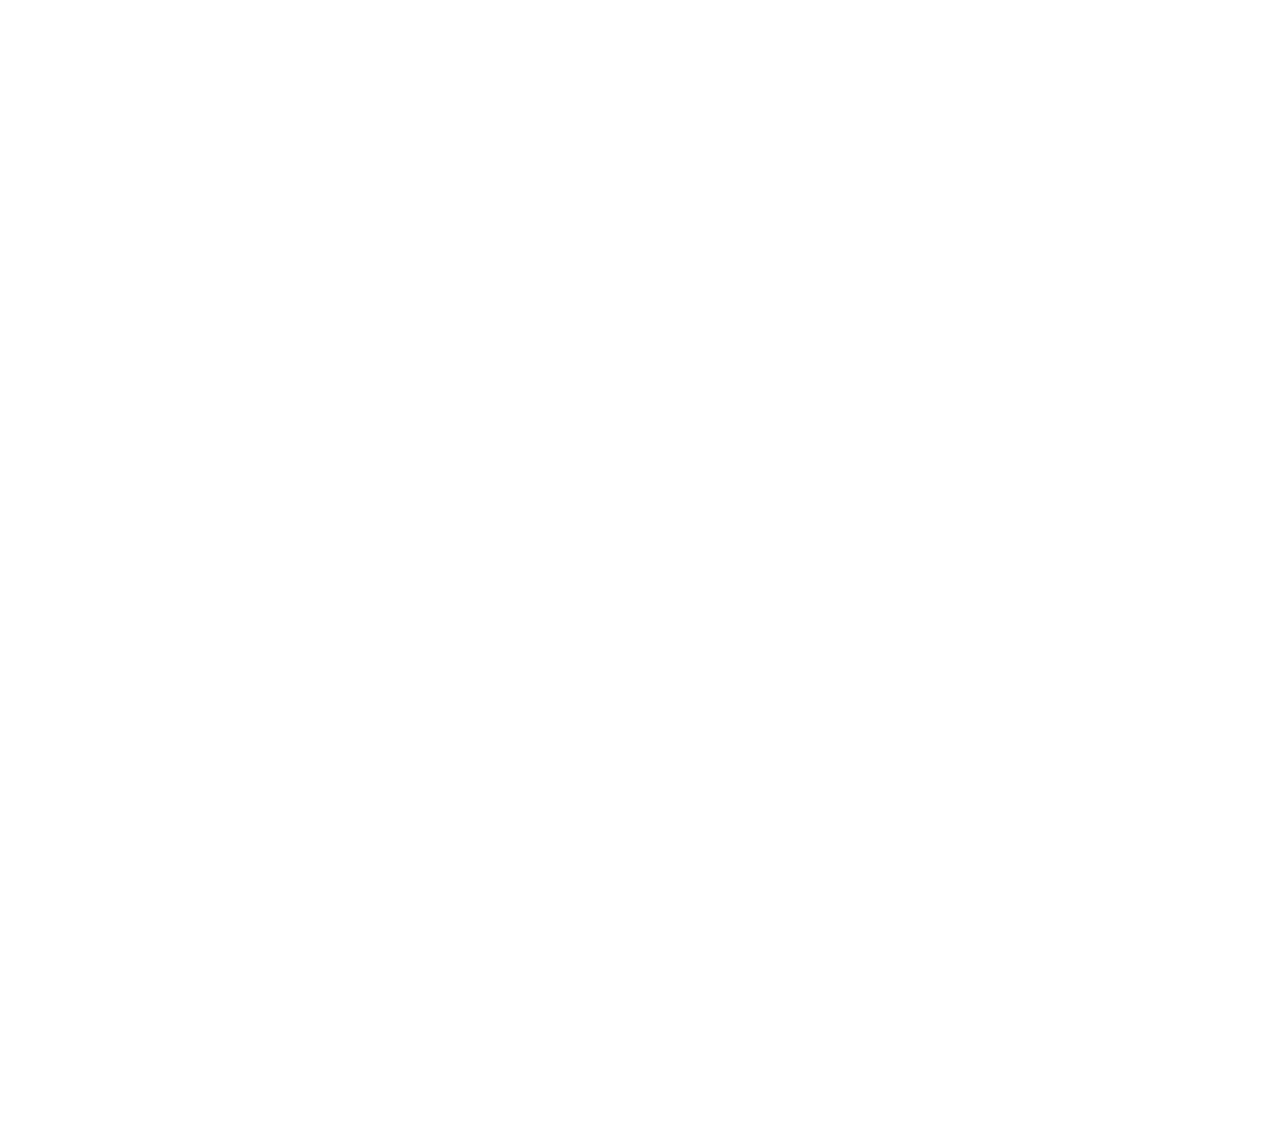
==== index.html @ 32864a7a "major update redid the entire website, with a better theming system and new look" ====
<!DOCTYPE html>
<html lang="en">
  <head>
    <meta charset="UTF-8">
    <meta name="viewport" content="width=device-width, initial-scale=1.0">
    <title>Fwip</title>
    <link rel="stylesheet" href="./style.css">
    <link rel="icon" href="./assets/icon.png" type="image/x-icon">

    <link rel="preconnect" href="https://fonts.googleapis.com">
    <link rel="preconnect" href="https://fonts.gstatic.com" crossorigin>
    <link href="https://fonts.googleapis.com/css2?family=Bricolage+Grotesque:opsz,wght@12..96,200..800&family=DM+Sans:ital,opsz,wght@0,9..40,100..1000;1,9..40,100..1000&display=swap" rel="stylesheet">
    <link rel="stylesheet" href="https://fonts.googleapis.com/css2?family=Material+Symbols+Rounded:opsz,wght,FILL,GRAD@20..48,100..700,0..1,-50..200" />
  </head>
  <body>
        <div class="top">
          <div class="header-nav-top">
            <div class="nav-top-all">
              <div class="nav-top overlay">
                <span class="material-symbols-rounded">left_panel_open</span>
              </div>
              <div class="nav-top overlay">
                <span class="material-symbols-rounded">refresh</span>
                <span class="material-symbols-rounded">search</span>
              </div>
            </div>
            <div class="header-top-info">
              <h1>Home</h1> 
              <p>All Feeds</p>
            </div>
          </div>
          <div class="filters">
            <div class="filter overlay"><p>Google</p></div>
            <div class="filter overlay"><p>Apple</p></div>
          </div>
        </div>

        <div class="feed">
          <p class="feed-name">All Posts</p>
          <div class="post overlay">
            <div class="source">
              <img src="./assets/post-source-temp.png" alt="Source Icon">
              <p class="source-name">The Verge</p>
            </div>
            <img class="post-image" src="./assets/post-img-temp.png" alt="Post Image">
            <h2 class="title">Google’s new gradient icon design is coming to more apps</h2>
            <p class="description">In late 2025, Google started rolling out new icons with a gradient design. Now it seems the new look is coming to the rest of Google’s apps. 9to5Google got its hands on images of the new icons that ditch the uniform circle design that tries to cram in every color of the Google logo.</p>
            <div class="author-time">
              <p class="author">Hayden Field</p>
              <p class="time">12H</p>
            </div>
          </div>
        </div>
  </body>
  <script src="./script.js"></script>
</html>
---- style.css ----
:root {
  /* 1. Inputs */
  --base-h: 10;
  --saturation: 100%;      /* "Greyness": 0% is grey, 100% is vivid */
  --lightness-offset: -0.8; /* -1 (Black box) to 1 (White box) */

  /* 2. Overlay Math */
  /* This scales the base 50% lightness based on the offset */
  --multiplier: calc(1 - abs(var(--lightness-offset)));
  --added-light: calc(max(0, var(--lightness-offset)) * 100%);
  --final-l: calc((50% * var(--multiplier)) + var(--added-light));

  /* 3. Background Gradient */
  --bg-top: hsl(var(--base-h), var(--saturation), var(--final-l));
  --bg-bottom: hsl(calc(var(--base-h) + 4), var(--saturation), var(--final-l));
  
  /* 4. Text Colors (updated by script) */
  --text-color-100: hsl(0, 0%, 100%);
  --text-color-65: hsla(0, 0%, 100%, 0.65);
  --text-color-50: hsla(0, 0%, 100%, 0.5);
}

body {
  background: linear-gradient(to bottom, var(--bg-top), var(--bg-bottom));
  color: var(--text-color-100);
  margin: 16px;
  display: flex;
  flex-direction: column;
  font-family: 'DM Sans', system-ui, sans-serif;
  min-height: 100vh;
  gap: 32px;
}

.material-symbols-rounded {
    font-size: 20px !important;
}

.overlay {
  position: relative;
}

.overlay::before {
  content: '';
  position: absolute;
  top: 0;
  left: 0;
  width: 100%;
  height: 100%;
  background: var(--text-color-100);
  mix-blend-mode: overlay;
  z-index: -1;
}

.top {
    display: flex;
    flex-direction: column;
    gap: 12px;
}

.header-nav-top {
    display: flex;
    flex-direction: column;
    gap: 24px;
}

.nav-top-all {
    display: flex;
    justify-content: space-between;
}

.nav-top {
    display: flex;
    padding: 12px;
    border-radius: 9999px;
    overflow: hidden;
    gap: 20px;
}

h1 {
    font-family: 'bricolage grotesque', system-ui, sans-serif;
    font-weight: 900;
    font-size: 40px;
    margin: 0;
}

h2 {
    font-family: 'bricolage grotesque', system-ui, sans-serif;
    font-weight: 900;
    font-size: 20px;
    margin: 0;
}

p {
    margin: 0;
    color: var(--text-color-50);
    mix-blend-mode: plus-lighter;
    font-size: 14px;
}

.header-top-info {
    display: flex;
    flex-direction: column;
}

.filters {
    display: flex;
    gap: 6px;
}

.filter {
    padding: 4px 10px;
    border-radius: 70px;
    overflow: hidden;
    color: var(--text-color-65);
}

.feed {
    display: flex;
    flex-direction: column;
    gap: 6px;
}

.feed-name {
    text-transform: uppercase;
    font-weight: 500;
}

.post {
    display: flex;
    flex-direction: column;
    gap: 16px;
    padding: 16px;
    border-radius: 16px;
    overflow: hidden;
}

.source {
    display: flex;
    align-items: center;
    gap: 12px;
    color: var(--text-color-65);
    font-weight: 500;
}

.post .source img {
    border-radius: 50%;
    width: 16px;
}

.post-image {
    width: 100%;
    border-radius: 8px;
}

.description {
    display: -webkit-box;
    -webkit-box-orient: vertical;
    -webkit-line-clamp: 4;
    overflow: hidden;
}

.author-time {
    display: flex;
    justify-content: space-between;
}
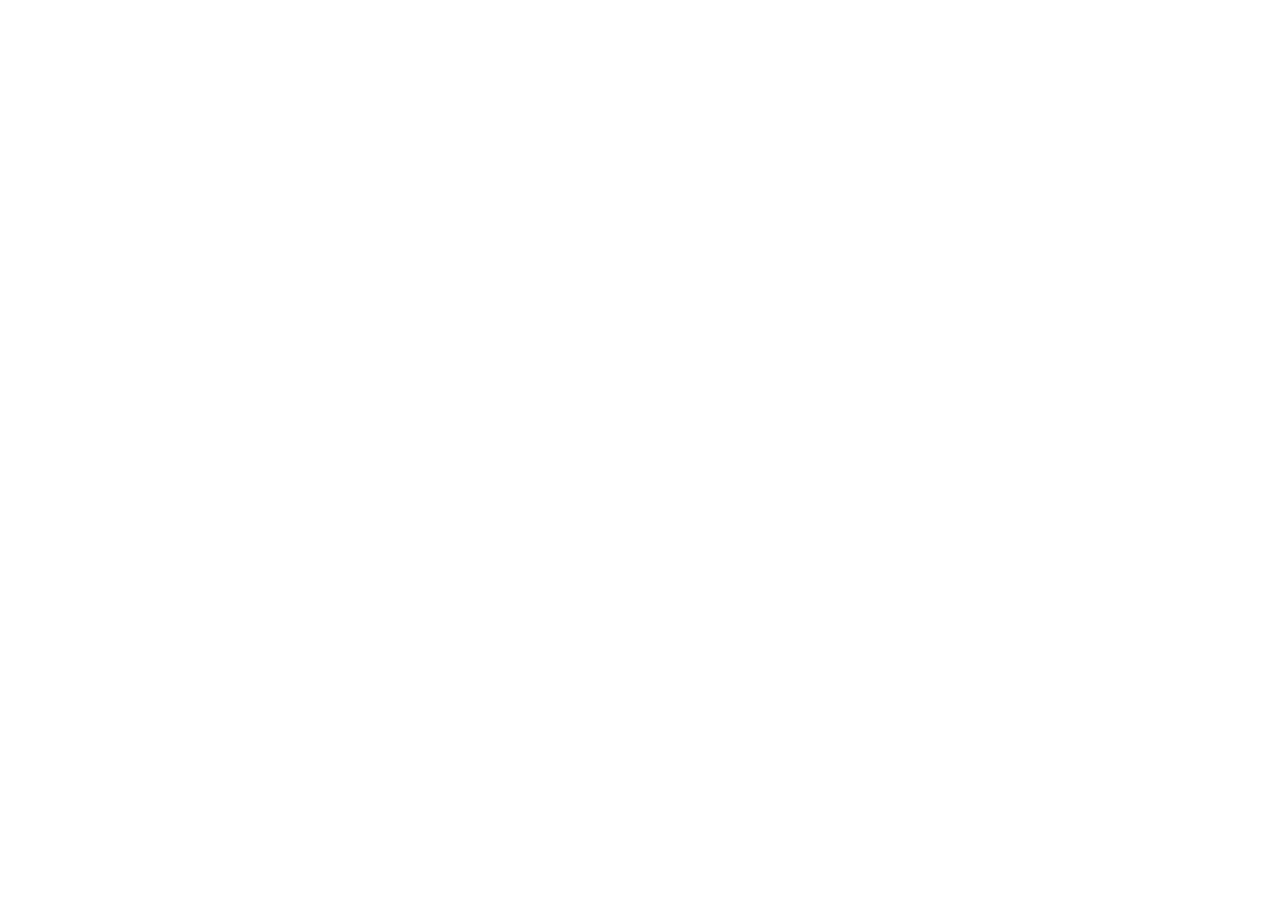
==== commit 54ad7b64: "FUNCTIONING THE APP WORKS!!" ====
--- a/index.html
+++ b/index.html
@@ -2,7 +2,7 @@
 <html lang="en">
   <head>
     <meta charset="UTF-8">
-    <meta name="viewport" content="width=device-width, initial-scale=1.0">
+    <meta name="viewport" content="width=device-width, initial-scale=1.0, maximum-scale=1.0, user-scalable=no">
     <title>Fwip</title>
     <link rel="stylesheet" href="./style.css">
     <link rel="icon" href="./assets/icon.png" type="image/x-icon">
@@ -53,4 +53,5 @@
         </div>
   </body>
   <script src="./script.js"></script>
+  <script src="./reader.js"></script>
 </html>
--- a/style.css
+++ b/style.css
@@ -20,15 +20,22 @@
   --text-color-50: hsla(0, 0%, 100%, 0.5);
 }
 
+html {
+    touch-action: manipulation;
+}
+
 body {
   background: linear-gradient(to bottom, var(--bg-top), var(--bg-bottom));
   color: var(--text-color-100);
-  margin: 16px;
+  margin: 0;
+  padding: 16px;
+  box-sizing: border-box;
   display: flex;
   flex-direction: column;
   font-family: 'DM Sans', system-ui, sans-serif;
-  min-height: 100vh;
+  min-height: 100svh;
   gap: 32px;
+  touch-action: manipulation;
 }
 
 .material-symbols-rounded {
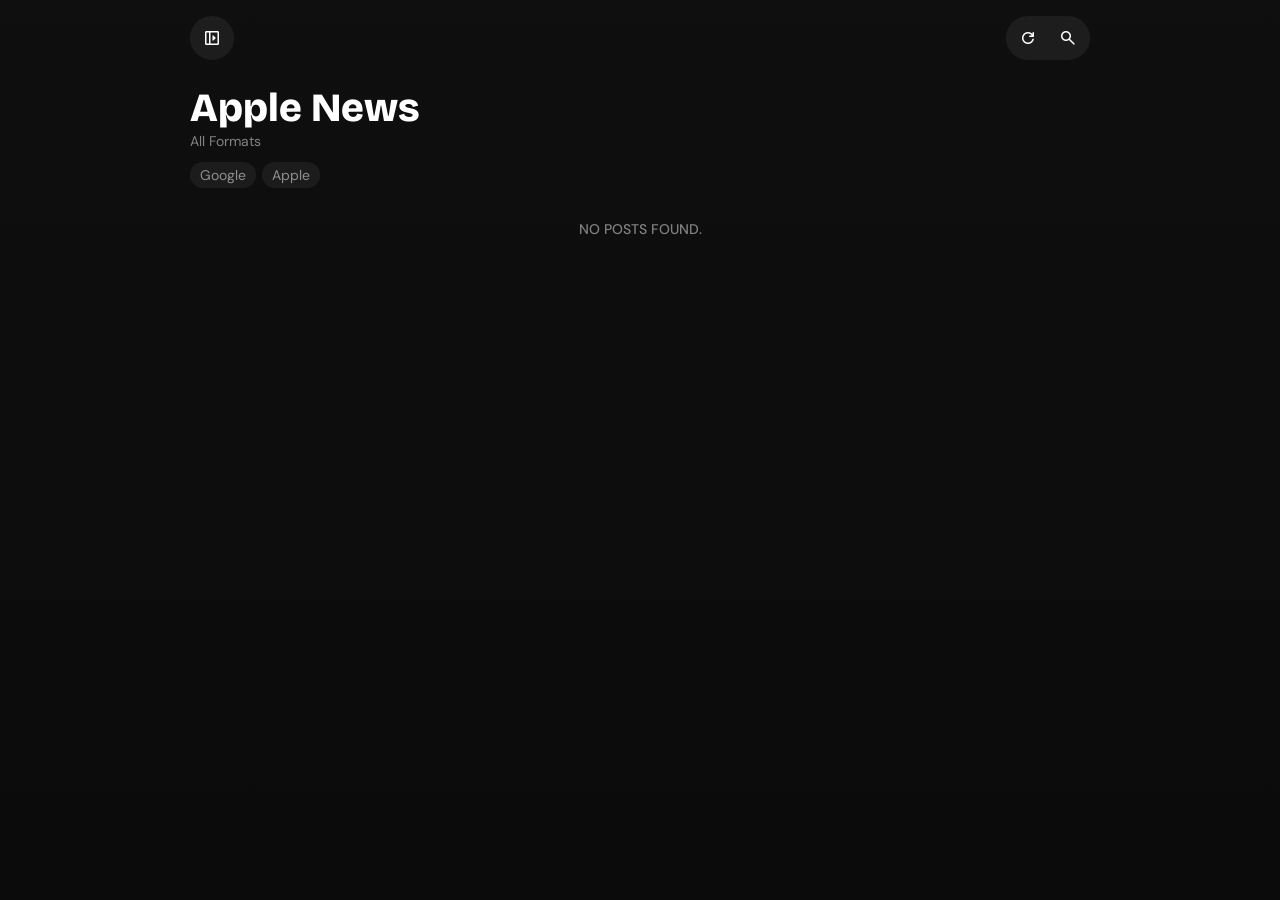
==== commit 0767e0bd: "SPACES ARE HERE" ====
--- a/index.html
+++ b/index.html
@@ -4,8 +4,10 @@
     <meta charset="UTF-8">
     <meta name="viewport" content="width=device-width, initial-scale=1.0, maximum-scale=1.0, user-scalable=no">
     <title>Fwip</title>
-    <link rel="stylesheet" href="./style.css">
+    <link rel="stylesheet" href="styles/global.css">
+    <link rel="stylesheet" href="styles/index.css">
     <link rel="icon" href="./assets/icon.png" type="image/x-icon">
+    <meta name="view-transition" content="same-origin" />
 
     <link rel="preconnect" href="https://fonts.googleapis.com">
     <link rel="preconnect" href="https://fonts.gstatic.com" crossorigin>
@@ -17,16 +19,16 @@
           <div class="header-nav-top">
             <div class="nav-top-all">
               <div class="nav-top overlay">
-                <span class="material-symbols-rounded">left_panel_open</span>
+                <span class="material-symbols-rounded" id="sidebar-btn">left_panel_open</span>
               </div>
               <div class="nav-top overlay">
-                <span class="material-symbols-rounded">refresh</span>
+                <span class="material-symbols-rounded reload">refresh</span>
                 <span class="material-symbols-rounded">search</span>
               </div>
             </div>
             <div class="header-top-info">
               <h1>Home</h1> 
-              <p>All Feeds</p>
+              <p>All Formats</p>
             </div>
           </div>
           <div class="filters">
@@ -36,22 +38,8 @@
         </div>
 
         <div class="feed">
-          <p class="feed-name">All Posts</p>
-          <div class="post overlay">
-            <div class="source">
-              <img src="./assets/post-source-temp.png" alt="Source Icon">
-              <p class="source-name">The Verge</p>
-            </div>
-            <img class="post-image" src="./assets/post-img-temp.png" alt="Post Image">
-            <h2 class="title">Google’s new gradient icon design is coming to more apps</h2>
-            <p class="description">In late 2025, Google started rolling out new icons with a gradient design. Now it seems the new look is coming to the rest of Google’s apps. 9to5Google got its hands on images of the new icons that ditch the uniform circle design that tries to cram in every color of the Google logo.</p>
-            <div class="author-time">
-              <p class="author">Hayden Field</p>
-              <p class="time">12H</p>
-            </div>
-          </div>
         </div>
   </body>
-  <script src="./script.js"></script>
-  <script src="./reader.js"></script>
+  <script src="scripts/script.js"></script>
+  <script src="scripts/reader.js"></script>
 </html>
--- a/styles/global.css
+++ b/styles/global.css
@@ -0,0 +1,128 @@
+:root {
+    /* Set dynamically by applyProfileTheme() in script.js */
+    --bg-top: transparent;
+    --bg-bottom: transparent;
+    --text-color-100: white;
+    --text-color-80: rgba(255, 255, 255, 0.8);
+    --text-color-65: rgba(255, 255, 255, 0.65);
+    --text-color-50: rgba(255, 255, 255, 0.5);
+    --text-color-5: rgba(255, 255, 255, 0.05);
+    --blend-mode: plus-lighter;
+
+    -webkit-tap-highlight-color: transparent;
+}
+
+html {
+    touch-action: manipulation;
+}
+
+body {
+    background: linear-gradient(to bottom, var(--bg-top), var(--bg-bottom));
+    color: var(--text-color-100);
+    margin: 0;
+    padding: 16px;
+    padding-top: max(16px, env(safe-area-inset-top));
+    padding-bottom: max(16px, env(safe-area-inset-bottom));
+    box-sizing: border-box;
+    display: flex;
+    flex-direction: column;
+    align-items: center;
+    font-family: 'DM Sans', system-ui, sans-serif;
+    min-height: 100svh;
+    gap: 32px;
+    touch-action: manipulation;
+}
+
+.material-symbols-rounded {
+    font-size: 20px !important;
+}
+
+.overlay {
+    position: relative;
+}
+
+.overlay::before {
+    content: '';
+    position: absolute;
+    top: 0;
+    left: 0;
+    width: 100%;
+    height: 100%;
+    background: var(--text-color-100);
+    mix-blend-mode: overlay;
+    z-index: -1;
+}
+
+.top {
+    display: flex;
+    flex-direction: column;
+    gap: 12px;
+    width: 100%;
+    max-width: 900px;
+}
+
+.header-nav-top {
+    display: flex;
+    flex-direction: column;
+    gap: 24px;
+}
+
+.nav-top-all {
+    display: flex;
+    justify-content: space-between;
+}
+
+.nav-top {
+    display: flex;
+    padding: 12px;
+    border-radius: 9999px;
+    overflow: hidden;
+    gap: 20px;
+}
+
+h1 {
+    font-family: 'bricolage grotesque', system-ui, sans-serif;
+    font-weight: 900;
+    font-size: 40px;
+    margin: 0;
+}
+
+h2 {
+    font-family: 'bricolage grotesque', system-ui, sans-serif;
+    font-weight: 900;
+    font-size: 20px;
+    margin: 0;
+}
+
+p {
+    margin: 0;
+    color: var(--text-color-50);
+    mix-blend-mode: var(--blend-mode);
+    font-size: 14px;
+}
+
+.header-top-info {
+    display: flex;
+    flex-direction: column;
+}
+
+.filters {
+    display: flex;
+    gap: 6px;
+}
+
+.filter {
+    padding: 4px 10px;
+    border-radius: 70px;
+    overflow: hidden;
+    color: var(--text-color-65);
+}
+
+hr {
+    border: none;
+    height: 1px;
+    background: var(--text-color-100);
+    opacity: 0.1;
+    width: 100%;
+    margin: 0;
+}
--- a/styles/index.css
+++ b/styles/index.css
@@ -0,0 +1,58 @@
+.feed {
+    display: flex;
+    flex-direction: column;
+    gap: 6px;
+    max-width: 900px;
+}
+
+.feed-name {
+    text-transform: uppercase;
+    font-weight: 500;
+}
+
+.post {
+    display: flex;
+    flex-direction: column;
+    gap: 16px;
+    padding: 16px;
+    border-radius: 16px;
+    overflow: hidden;
+}
+
+.source {
+    display: flex;
+    align-items: center;
+    gap: 12px;
+    color: var(--text-color-65);
+    mix-blend-mode: normal;
+    font-weight: 500;
+}
+
+.post .source img {
+    border-radius: 50%;
+    width: 16px;
+}
+
+.post-image {
+    width: 100%;
+    border-radius: 8px;
+}
+
+.description {
+    display: -webkit-box;
+    -webkit-box-orient: vertical;
+    -webkit-line-clamp: 4;
+    overflow: hidden;
+    color: var(--text-color-100) !important;
+    mix-blend-mode: normal !important;
+    opacity: 0.75;
+}
+
+.author-time {
+    display: flex;
+    justify-content: space-between;
+}
+
+.reload {
+    cursor: pointer;
+}
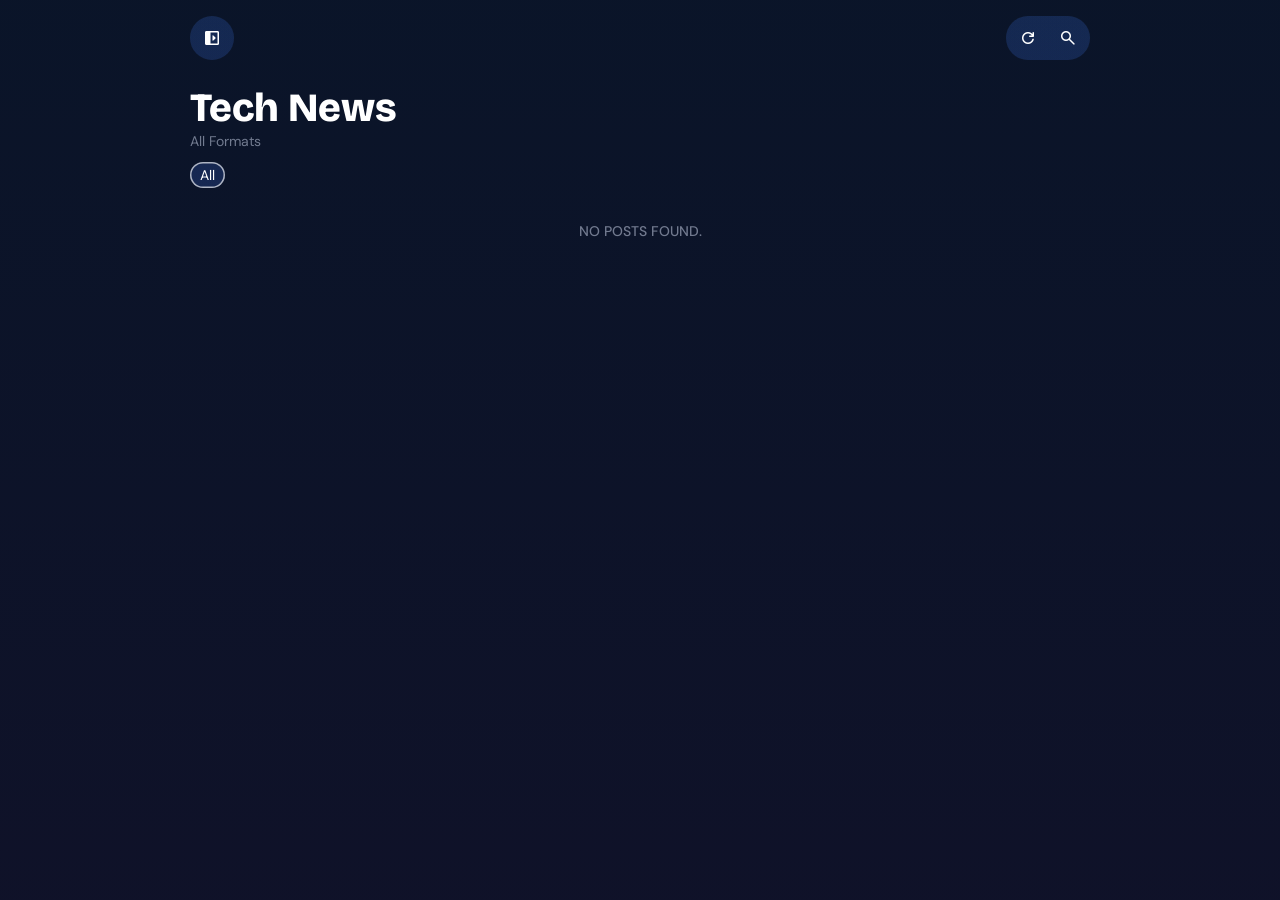
==== commit ed9a6eee: "Made filters working It works okay-ish" ====
--- a/index.html
+++ b/index.html
@@ -32,8 +32,6 @@
             </div>
           </div>
           <div class="filters">
-            <div class="filter overlay"><p>Google</p></div>
-            <div class="filter overlay"><p>Apple</p></div>
           </div>
         </div>
 
--- a/styles/global.css
+++ b/styles/global.css
@@ -17,7 +17,9 @@
 }
 
 body {
-    background: linear-gradient(to bottom, var(--bg-top), var(--bg-bottom));
+    background: linear-gradient(to bottom, var(--bg-top), var(--bg-bottom), var(--bg-top));
+    background-size: 100% 800vh;
+    background-repeat: repeat-y;
     color: var(--text-color-100);
     margin: 0;
     padding: 16px;
@@ -35,6 +37,7 @@
 
 .material-symbols-rounded {
     font-size: 20px !important;
+    font-variation-settings: 'FILL' 1;
 }
 
 .overlay {
@@ -109,13 +112,36 @@
 .filters {
     display: flex;
     gap: 6px;
+    overflow-x: auto;
+    flex-wrap: nowrap;
+    scrollbar-width: none;
+    -ms-overflow-style: none;
+    padding-bottom: 2px;
+}
+
+.filters::-webkit-scrollbar {
+    display: none;
 }
 
 .filter {
     padding: 4px 10px;
     border-radius: 70px;
     overflow: hidden;
-    color: var(--text-color-65);
+    color: var(--text-color-50);
+    cursor: pointer;
+    white-space: nowrap;
+    flex-shrink: 0;
+    transition: color 0.15s;
+}
+
+.filter.filter-active {
+    color: var(--text-color-100);
+    box-shadow: inset 0 0 0 1.5px var(--text-color-65);
+}
+
+.filter p {
+    color: inherit;
+    mix-blend-mode: normal;
 }
 
 hr {
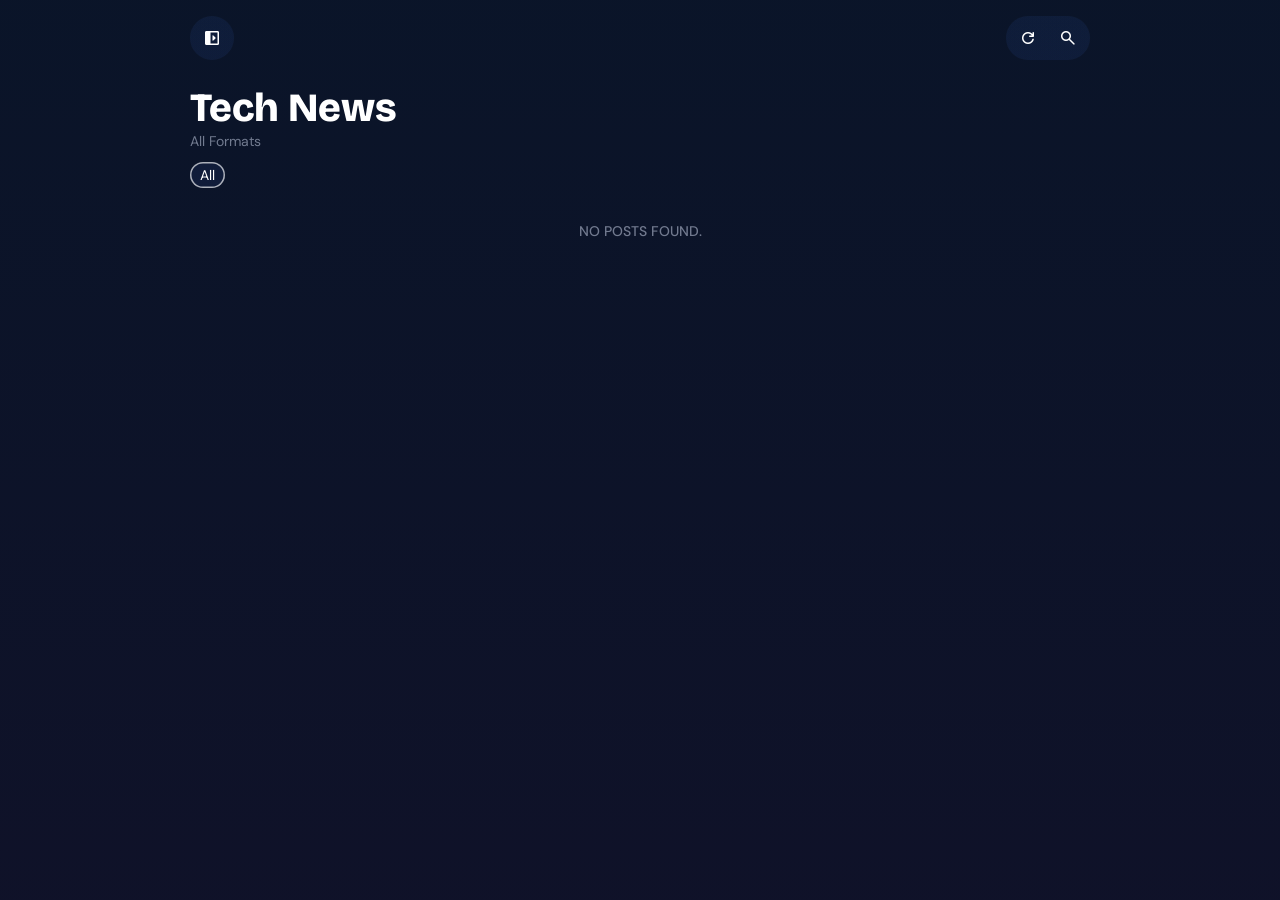
==== commit f97bb9ff: "Rebrand" ====
--- a/index.html
+++ b/index.html
@@ -3,7 +3,7 @@
   <head>
     <meta charset="UTF-8">
     <meta name="viewport" content="width=device-width, initial-scale=1.0, maximum-scale=1.0, user-scalable=no">
-    <title>Fwip</title>
+    <title>Flit</title>
     <link rel="stylesheet" href="styles/global.css">
     <link rel="stylesheet" href="styles/index.css">
     <link rel="icon" href="./assets/icon.png" type="image/x-icon">
--- a/styles/global.css
+++ b/styles/global.css
@@ -51,7 +51,7 @@
     left: 0;
     width: 100%;
     height: 100%;
-    background: var(--text-color-100);
+    background: var(--text-color-50);
     mix-blend-mode: overlay;
     z-index: -1;
 }
--- a/styles/index.css
+++ b/styles/index.css
@@ -42,6 +42,7 @@
     display: -webkit-box;
     -webkit-box-orient: vertical;
     -webkit-line-clamp: 4;
+    line-clamp: 4;
     overflow: hidden;
     color: var(--text-color-100) !important;
     mix-blend-mode: normal !important;
@@ -55,4 +56,27 @@
 
 .reload {
     cursor: pointer;
+}
+
+.post-link {
+    display: inline-flex;
+    align-self: flex-start;
+    padding: 3px 10px;
+    border-radius: 70px;
+    overflow: hidden;
+    text-decoration: none;
+    color: var(--text-color-65);
+}
+
+.tweet-body {
+    color: var(--text-color-100) !important;
+    mix-blend-mode: normal !important;
+    opacity: 0.85;
+    font-size: 15px;
+    line-height: 1.55;
+    display: -webkit-box;
+    -webkit-box-orient: vertical;
+    -webkit-line-clamp: 8;
+    line-clamp: 8;
+    overflow: hidden;
 }
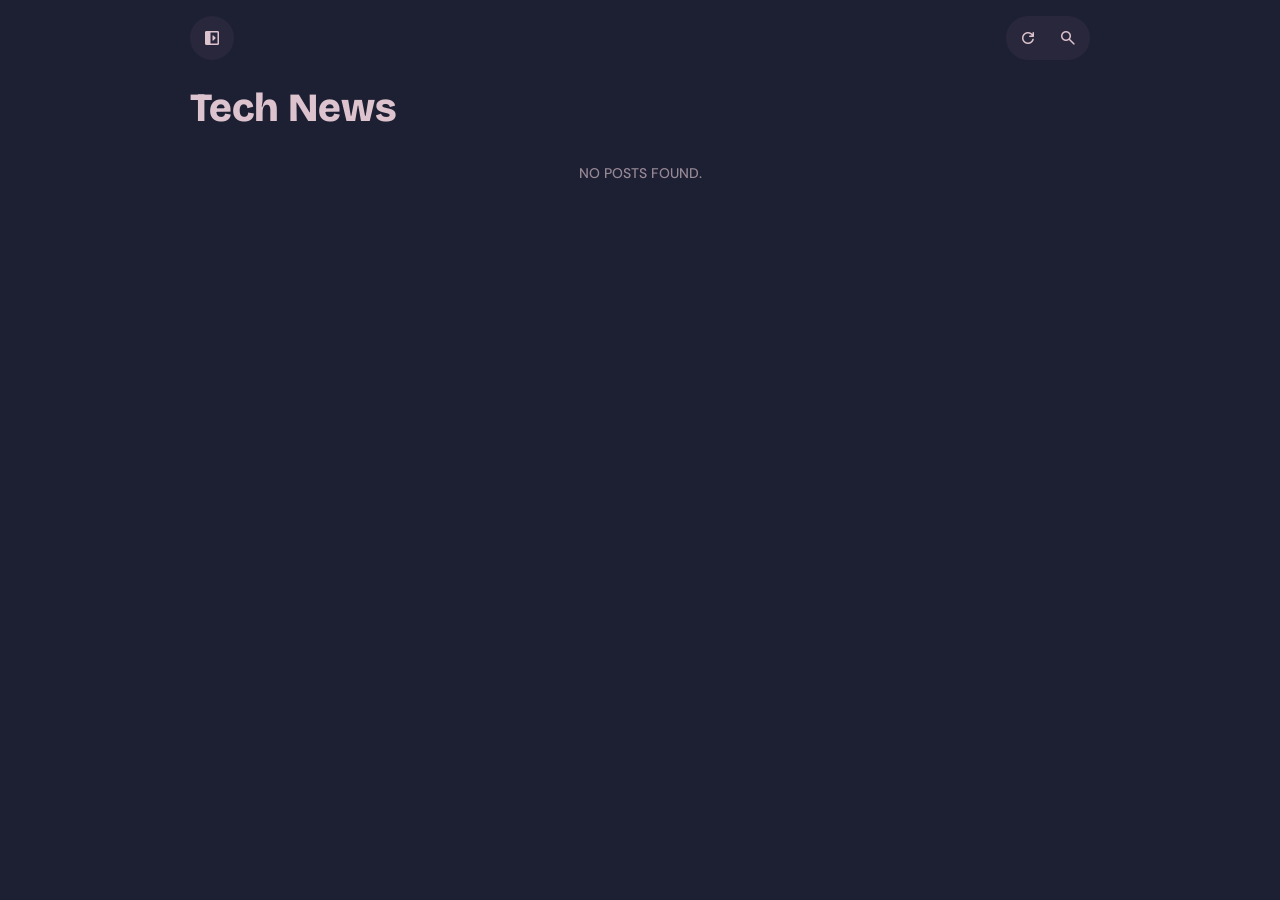
==== commit 2cba8364: "Browser view + Major fixes updated themes, removed broken stuff, added browser view" ====
--- a/index.html
+++ b/index.html
@@ -27,12 +27,11 @@
               </div>
             </div>
             <div class="header-top-info">
-              <h1>Home</h1> 
-              <p>All Formats</p>
+              <h1>Home</h1>
+              <!-- <p>All Formats</p> -->
             </div>
           </div>
-          <div class="filters">
-          </div>
+          <!-- <div class="filters"></div> -->
         </div>
 
         <div class="feed">
--- a/styles/global.css
+++ b/styles/global.css
@@ -1,13 +1,9 @@
 :root {
     /* Set dynamically by applyProfileTheme() in script.js */
-    --bg-top: transparent;
-    --bg-bottom: transparent;
-    --text-color-100: white;
-    --text-color-80: rgba(255, 255, 255, 0.8);
-    --text-color-65: rgba(255, 255, 255, 0.65);
-    --text-color-50: rgba(255, 255, 255, 0.5);
-    --text-color-5: rgba(255, 255, 255, 0.05);
-    --blend-mode: plus-lighter;
+    --theme-bg: transparent;
+    --theme-fg: white;
+    --theme-fg-64: rgba(255, 255, 255, 0.64);
+    --theme-fg-5: rgba(255, 255, 255, 0.05);
 
     -webkit-tap-highlight-color: transparent;
 }
@@ -17,10 +13,8 @@
 }
 
 body {
-    background: linear-gradient(to bottom, var(--bg-top), var(--bg-bottom), var(--bg-top));
-    background-size: 100% 800vh;
-    background-repeat: repeat-y;
-    color: var(--text-color-100);
+    background: var(--theme-bg);
+    color: var(--theme-fg);
     margin: 0;
     padding: 16px;
     padding-top: max(16px, env(safe-area-inset-top));
@@ -51,8 +45,7 @@
     left: 0;
     width: 100%;
     height: 100%;
-    background: var(--text-color-50);
-    mix-blend-mode: overlay;
+    background: var(--theme-fg-5);
     z-index: -1;
 }
 
@@ -81,6 +74,7 @@
     border-radius: 9999px;
     overflow: hidden;
     gap: 20px;
+    cursor: pointer;
 }
 
 h1 {
@@ -99,8 +93,7 @@
 
 p {
     margin: 0;
-    color: var(--text-color-50);
-    mix-blend-mode: var(--blend-mode);
+    color: var(--theme-fg-64);
     font-size: 14px;
 }
 
@@ -109,45 +102,11 @@
     flex-direction: column;
 }
 
-.filters {
-    display: flex;
-    gap: 6px;
-    overflow-x: auto;
-    flex-wrap: nowrap;
-    scrollbar-width: none;
-    -ms-overflow-style: none;
-    padding-bottom: 2px;
-}
-
-.filters::-webkit-scrollbar {
-    display: none;
-}
-
-.filter {
-    padding: 4px 10px;
-    border-radius: 70px;
-    overflow: hidden;
-    color: var(--text-color-50);
-    cursor: pointer;
-    white-space: nowrap;
-    flex-shrink: 0;
-    transition: color 0.15s;
-}
-
-.filter.filter-active {
-    color: var(--text-color-100);
-    box-shadow: inset 0 0 0 1.5px var(--text-color-65);
-}
-
-.filter p {
-    color: inherit;
-    mix-blend-mode: normal;
-}
 
 hr {
     border: none;
     height: 1px;
-    background: var(--text-color-100);
+    background: var(--theme-fg);
     opacity: 0.1;
     width: 100%;
     margin: 0;
--- a/styles/index.css
+++ b/styles/index.css
@@ -17,14 +17,14 @@
     padding: 16px;
     border-radius: 16px;
     overflow: hidden;
+    cursor: pointer;
 }
 
 .source {
     display: flex;
     align-items: center;
     gap: 12px;
-    color: var(--text-color-65);
-    mix-blend-mode: normal;
+    color: var(--theme-fg-64);
     font-weight: 500;
 }
 
@@ -44,9 +44,7 @@
     -webkit-line-clamp: 4;
     line-clamp: 4;
     overflow: hidden;
-    color: var(--text-color-100) !important;
-    mix-blend-mode: normal !important;
-    opacity: 0.75;
+    color: var(--theme-fg-64) !important;
 }
 
 .author-time {
@@ -65,13 +63,11 @@
     border-radius: 70px;
     overflow: hidden;
     text-decoration: none;
-    color: var(--text-color-65);
+    color: var(--theme-fg-64);
 }
 
 .tweet-body {
-    color: var(--text-color-100) !important;
-    mix-blend-mode: normal !important;
-    opacity: 0.85;
+    color: var(--theme-fg-64) !important;
     font-size: 15px;
     line-height: 1.55;
     display: -webkit-box;
@@ -79,4 +75,4 @@
     -webkit-line-clamp: 8;
     line-clamp: 8;
     overflow: hidden;
-}+}
